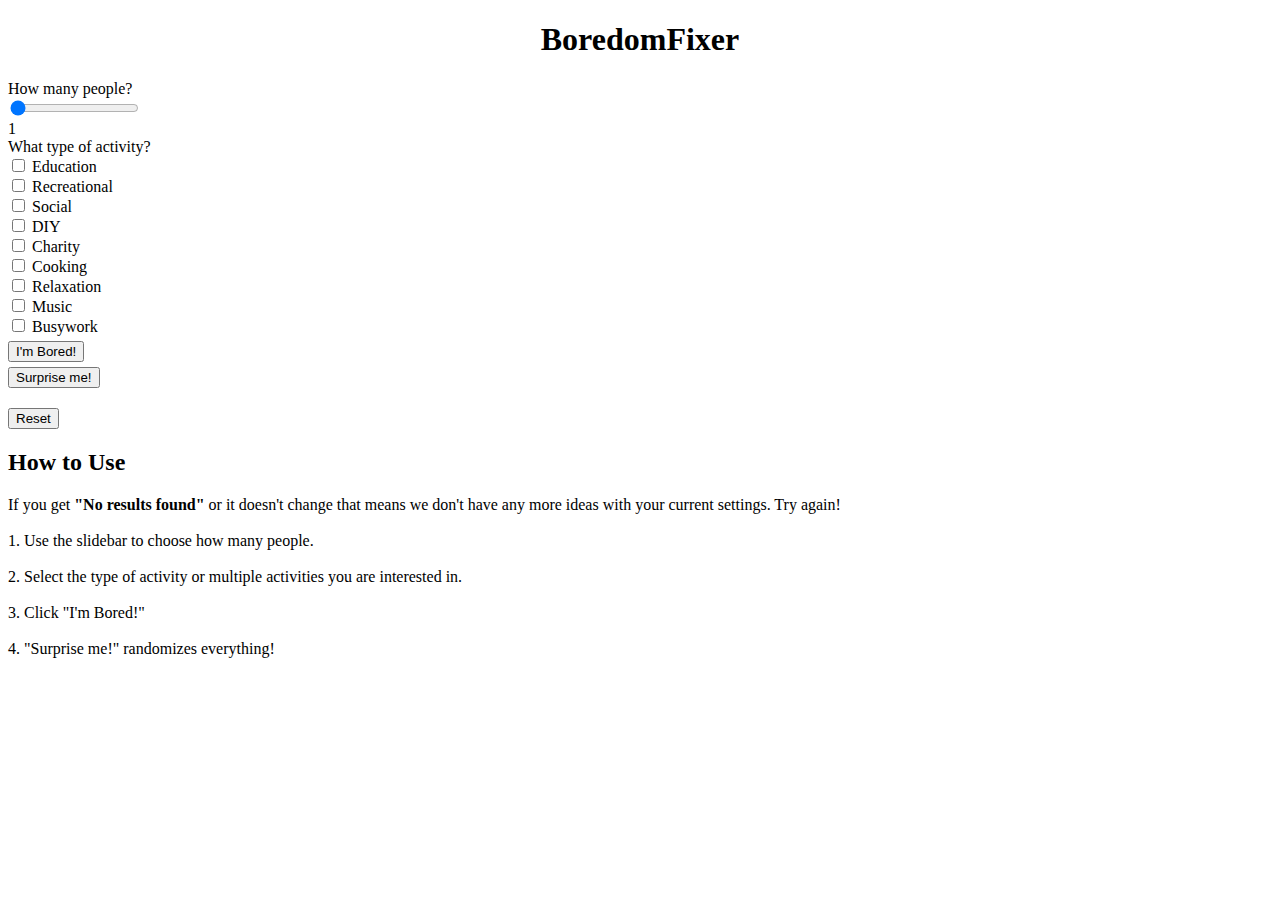
==== index.html @ acf63b01 "Rename main.html to index.html" ====
<!DOCTYPE html>
<html lang="en">
<head>
    <link href="c:/Users/ellsw/OneDrive/Desktop/CodingProject/BoredAPI/main.css" type = "text/css" rel="stylesheet" />
    <meta charset="UTF-8">
    <meta http-equiv="X-UA-Compatible" content="IE=edge">
    <meta name="viewport" content="width=device-width, initial-scale=1.0">
    <title>Boredom Fixer</title>
    <script src="c:/Users/ellsw/OneDrive/Desktop/CodingProject/BoredAPI/Index.js"></script>
</head>
<body>
    <h1 style="text-align: center;">BoredomFixer</h1>
    

    <div class="container">
        <div style="">How many people?</div>
        <div class="slider1">
            <input onchange="sliderTest()" id= "firstSlider" type="range" min="1" max="5" value="1" oninput="rangeValue1.innerText = this.value">
            <div id="rangeValue1">1</div>
        </div>

        <!-- <div>What is your budget?</div>
        <div class="slider2">
            <input type="range" min="0" max="200" value="100" oninput="rangeValue2.innerText = this.value">
            <div id="rangeValue2">100</div>
        </div> -->

        <div class = "container2">
            <div> What type of activity? </div>

            <input type="checkbox" id="education" value="true">
            <label>Education</label><br>
            
            <input type="checkbox" id="recreational" value="true">
            <label>Recreational</label><br>

            <input type="checkbox" id="social" value="true">
            <label for="">Social</label><br>

            <input type="checkbox" id="diy" value="true">
            <label for="">DIY</label><br>

            <input type="checkbox" id="charity" value="true">
            <label for="">Charity</label><br>

            <input type="checkbox" id="cooking" value="true">
            <label for="">Cooking</label><br>

            <input type="checkbox" id="relaxation" value="true">
            <label for="">Relaxation</label><br>

            <input type="checkbox" id="music" value="true">
            <label for="">Music</label><br>

            <input type="checkbox" id="busywork" value="true">
            <label for="">Busywork</label><br>


        </div>

        <div>
            <button onclick="checkBoxes()" id="submit" style="margin-top: 5px">I'm Bored!</button>
        </div>

        <div>
            <!-- <button onclick="getRandomActivity()" id="random" style="margin-top:5px">Surprise me!</button> -->
            <button onclick="getRandomActivity()" id="random" style="margin-top:5px">Surprise me!</button>
        </div>

        <div>
            <h2 class="output" id="output">
            </h2>
        </div>
        <div>
            <button onClick="resetOutput()">Reset</button>
        </div>
    </div>  
    
    <div class = "sidebar">
        <div>
            <h2 class = "sidebarTitle">How to Use</h2>

        </div>
        <div>
            <p clas = "sidebarContent">
                If you get <b>"No results found"</b> or it doesn't change that means we don't have any more ideas with your current settings. Try again!
                <br>
                <br>
                1. Use the slidebar to choose how many people.
                <br>
                <br>
                2. Select the type of activity or multiple activities you are interested in.
                <br>
                <br>
                3. Click "I'm Bored!"
                <br>
                <br>
                4. "Surprise me!" randomizes everything!

            </p>

        </div>
    </div>
    
    


</body>
</html>
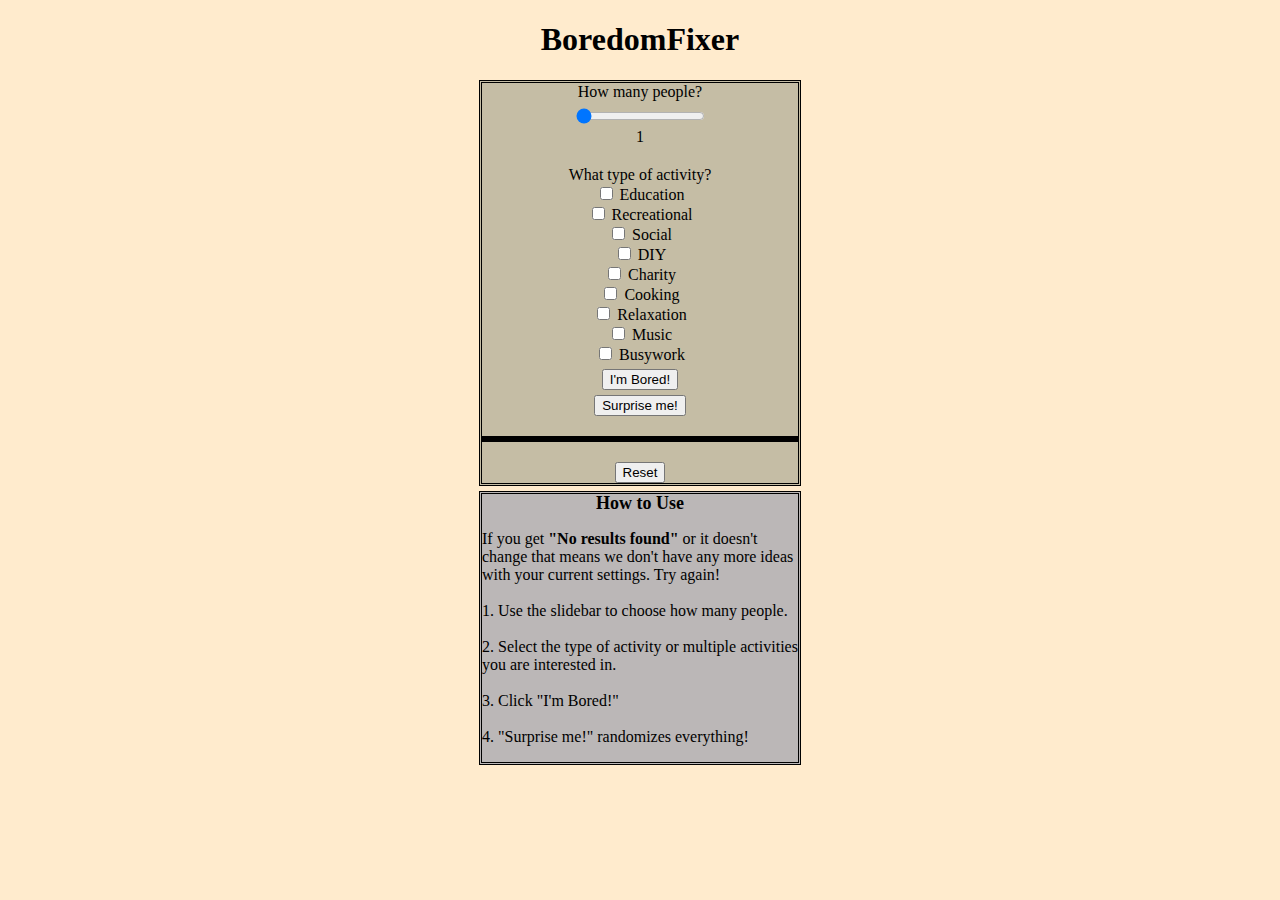
==== commit dcc933f1: "Merge branch 'main' of https://github.com/derkells/WIP-BoredAPI" ====
--- a/index.html
+++ b/index.html
@@ -1,12 +1,12 @@
 <!DOCTYPE html>
 <html lang="en">
 <head>
-    <link href="c:/Users/ellsw/OneDrive/Desktop/CodingProject/BoredAPI/main.css" type = "text/css" rel="stylesheet" />
+    <link href="main.css" type = "text/css" rel="stylesheet" />
     <meta charset="UTF-8">
     <meta http-equiv="X-UA-Compatible" content="IE=edge">
     <meta name="viewport" content="width=device-width, initial-scale=1.0">
     <title>Boredom Fixer</title>
-    <script src="c:/Users/ellsw/OneDrive/Desktop/CodingProject/BoredAPI/Index.js"></script>
+    <script src="Index.js"></script>
 </head>
 <body>
     <h1 style="text-align: center;">BoredomFixer</h1>
--- a/main.css
+++ b/main.css
@@ -0,0 +1,56 @@
+body {
+    background-color:blanchedalmond
+}
+
+.container {
+    width: 25%;
+    height: 40%;
+    background-color: rgb(197, 189, 165);
+    border-style: double;
+    text-align: center;
+
+    margin-top: auto;
+    margin-left:auto;
+    margin-right:auto;
+}
+
+.output {
+    border:hidden;
+    border-style:solid;
+    background-color:rgb(212, 210, 208)
+}
+
+.sidebar {
+    width: 25%;
+    height: 30%;
+    background-color:rgb(187, 183, 183);
+    border-style: double;
+
+    margin-top: 5px;
+    margin-left:auto;
+    margin-right:auto;
+    margin-bottom:auto;
+    position:relative;
+    
+}
+
+.sidebarTitle {
+    margin-top: -0.1%;
+    text-align: center;
+    font-size:large;
+    position: relative;
+}
+
+.slider1{
+    margin-top: 5px;
+    margin-bottom: 20px;
+}
+.rangeValue1{
+
+}
+
+.slider2 {
+    margin-top: 5px;
+    margin-bottom: 20px;
+}
+.rangeValue2{}
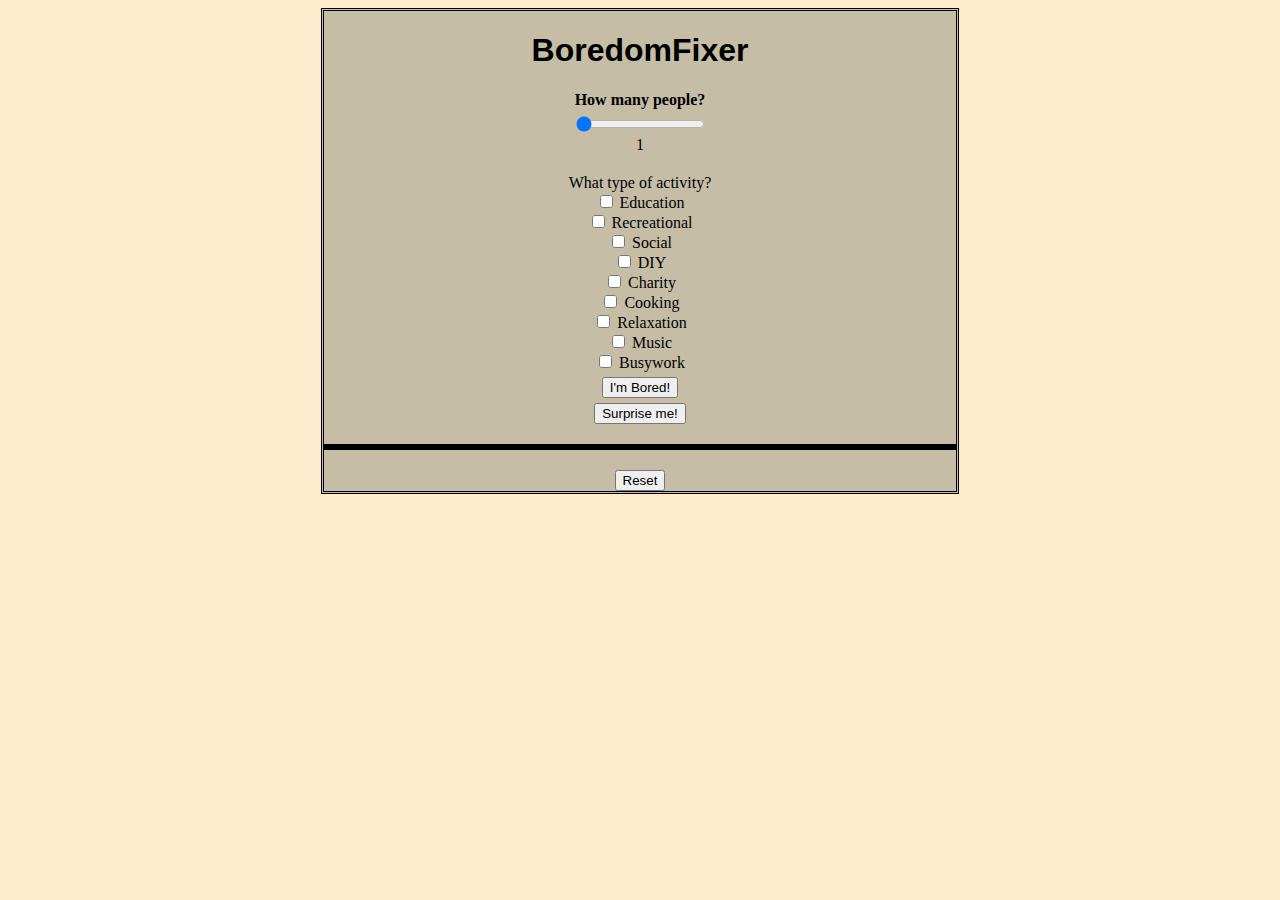
==== commit 35d8b009: "Update index.html" ====
--- a/index.html
+++ b/index.html
@@ -4,16 +4,21 @@
     <link href="main.css" type = "text/css" rel="stylesheet" />
     <meta charset="UTF-8">
     <meta http-equiv="X-UA-Compatible" content="IE=edge">
-    <meta name="viewport" content="width=device-width, initial-scale=1.0">
+    <meta name="viewport" content="width=device-width,height=device-height,initial-scale=1.0"/>
+    
     <title>Boredom Fixer</title>
     <script src="Index.js"></script>
 </head>
 <body>
-    <h1 style="text-align: center;">BoredomFixer</h1>
+
     
 
     <div class="container">
-        <div style="">How many people?</div>
+
+
+        <h1 style="text-align: center; font-family:'Franklin Gothic Medium', 'Arial Narrow', Arial, sans-serif">BoredomFixer</h1>
+
+        <div><b>How many people?</b></div>
         <div class="slider1">
             <input onchange="sliderTest()" id= "firstSlider" type="range" min="1" max="5" value="1" oninput="rangeValue1.innerText = this.value">
             <div id="rangeValue1">1</div>
@@ -76,12 +81,12 @@
         </div>
     </div>  
     
-    <div class = "sidebar">
+    <!-- <div class = "sidebar">
         <div>
             <h2 class = "sidebarTitle">How to Use</h2>
 
         </div>
-        <div>
+       <div>
             <p clas = "sidebarContent">
                 If you get <b>"No results found"</b> or it doesn't change that means we don't have any more ideas with your current settings. Try again!
                 <br>
@@ -99,7 +104,7 @@
 
             </p>
 
-        </div>
+        </div> -->
     </div>
     
     
--- a/main.css
+++ b/main.css
@@ -3,7 +3,7 @@
 }
 
 .container {
-    width: 25%;
+    width: 50%;
     height: 40%;
     background-color: rgb(197, 189, 165);
     border-style: double;
@@ -21,7 +21,7 @@
 }
 
 .sidebar {
-    width: 25%;
+    width: 50%;
     height: 30%;
     background-color:rgb(187, 183, 183);
     border-style: double;
@@ -45,12 +45,8 @@
     margin-top: 5px;
     margin-bottom: 20px;
 }
-.rangeValue1{
-
-}
 
 .slider2 {
     margin-top: 5px;
     margin-bottom: 20px;
 }
-.rangeValue2{}
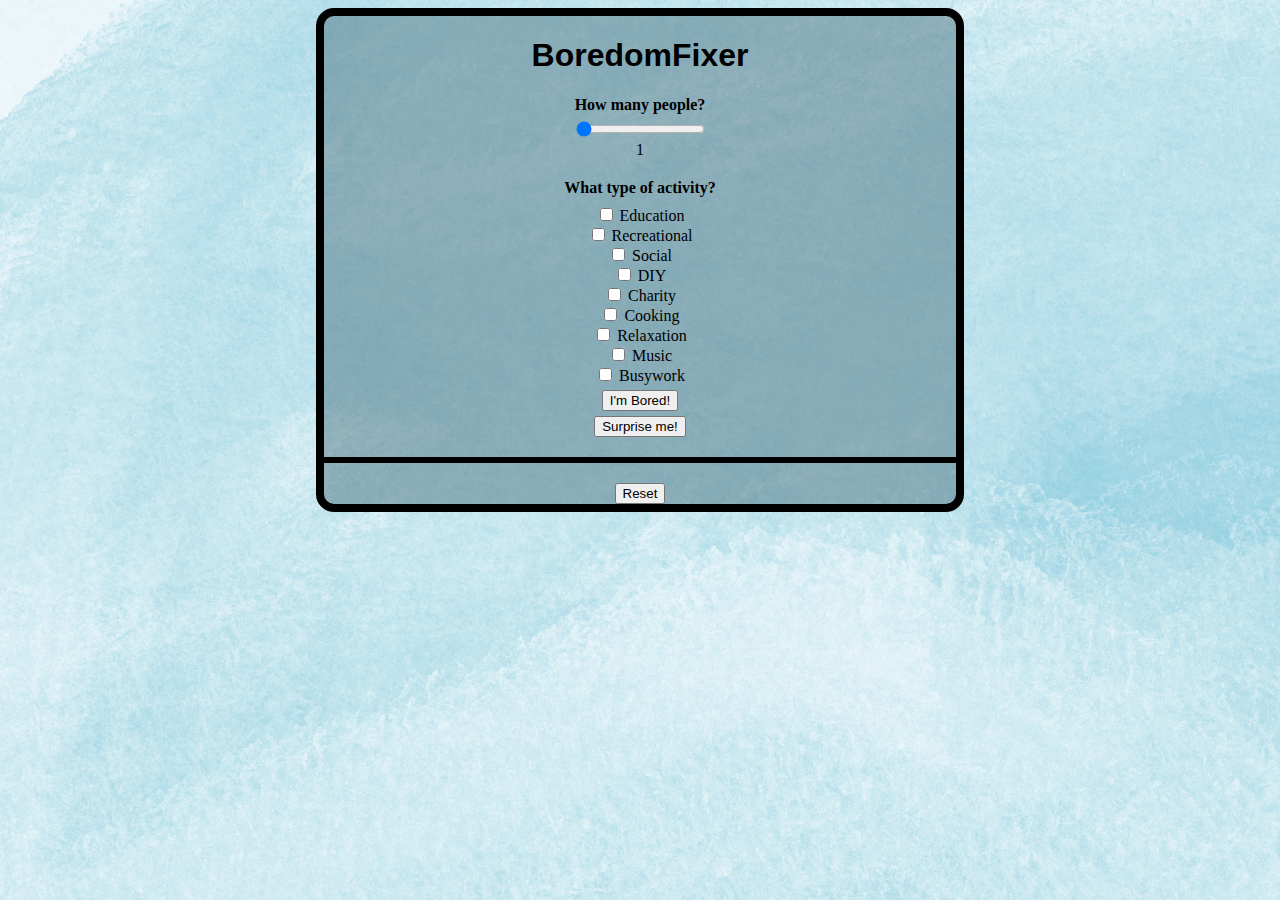
==== commit 042ba5f8: "Update index.html" ====
--- a/index.html
+++ b/index.html
@@ -6,7 +6,7 @@
     <meta http-equiv="X-UA-Compatible" content="IE=edge">
     <meta name="viewport" content="width=device-width,height=device-height,initial-scale=1.0"/>
     
-    <title>Boredom Fixer</title>
+    <title style="width:fit-content;">Boredom Fixer</title>
     <script src="Index.js"></script>
 </head>
 <body>
@@ -29,9 +29,9 @@
             <input type="range" min="0" max="200" value="100" oninput="rangeValue2.innerText = this.value">
             <div id="rangeValue2">100</div>
         </div> -->
-
+        <div style="margin-bottom: 8px;"> <b> What type of activity?</b> </div>
         <div class = "container2">
-            <div> What type of activity? </div>
+            
 
             <input type="checkbox" id="education" value="true">
             <label>Education</label><br>
@@ -63,19 +63,25 @@
 
         </div>
 
-        <div>
-            <button onclick="checkBoxes()" id="submit" style="margin-top: 5px">I'm Bored!</button>
-        </div>
 
-        <div>
-            <!-- <button onclick="getRandomActivity()" id="random" style="margin-top:5px">Surprise me!</button> -->
-            <button onclick="getRandomActivity()" id="random" style="margin-top:5px">Surprise me!</button>
+
+        <div class="container3">
+            <div>
+                <button onclick="checkBoxes()" class="submit" id="submit" style="margin-top: 5px">I'm Bored!</button>
+            </div>
+
+            <div>
+                <!-- <button onclick="getRandomActivity()" id="random" style="margin-top:5px">Surprise me!</button> -->
+                <button onclick="getRandomActivity()" class = "random" id="random" style="margin-top:5px">Surprise me!</button>
         </div>
 
         <div>
             <h2 class="output" id="output">
             </h2>
         </div>
+        </div>
+
+
         <div>
             <button onClick="resetOutput()">Reset</button>
         </div>
--- a/main.css
+++ b/main.css
@@ -1,18 +1,26 @@
 body {
-    background-color:blanchedalmond
+    background-image:url('background.png')
+    
 }
 
 .container {
     width: 50%;
     height: 40%;
-    background-color: rgb(197, 189, 165);
-    border-style: double;
+    background-color: rgba(76, 116, 129, 0.5);
+
+    border-style:solid;
+    border-width:8px;
+    border-radius: 18px;
+
+
     text-align: center;
 
     margin-top: auto;
     margin-left:auto;
     margin-right:auto;
 }
+
+
 
 .output {
     border:hidden;
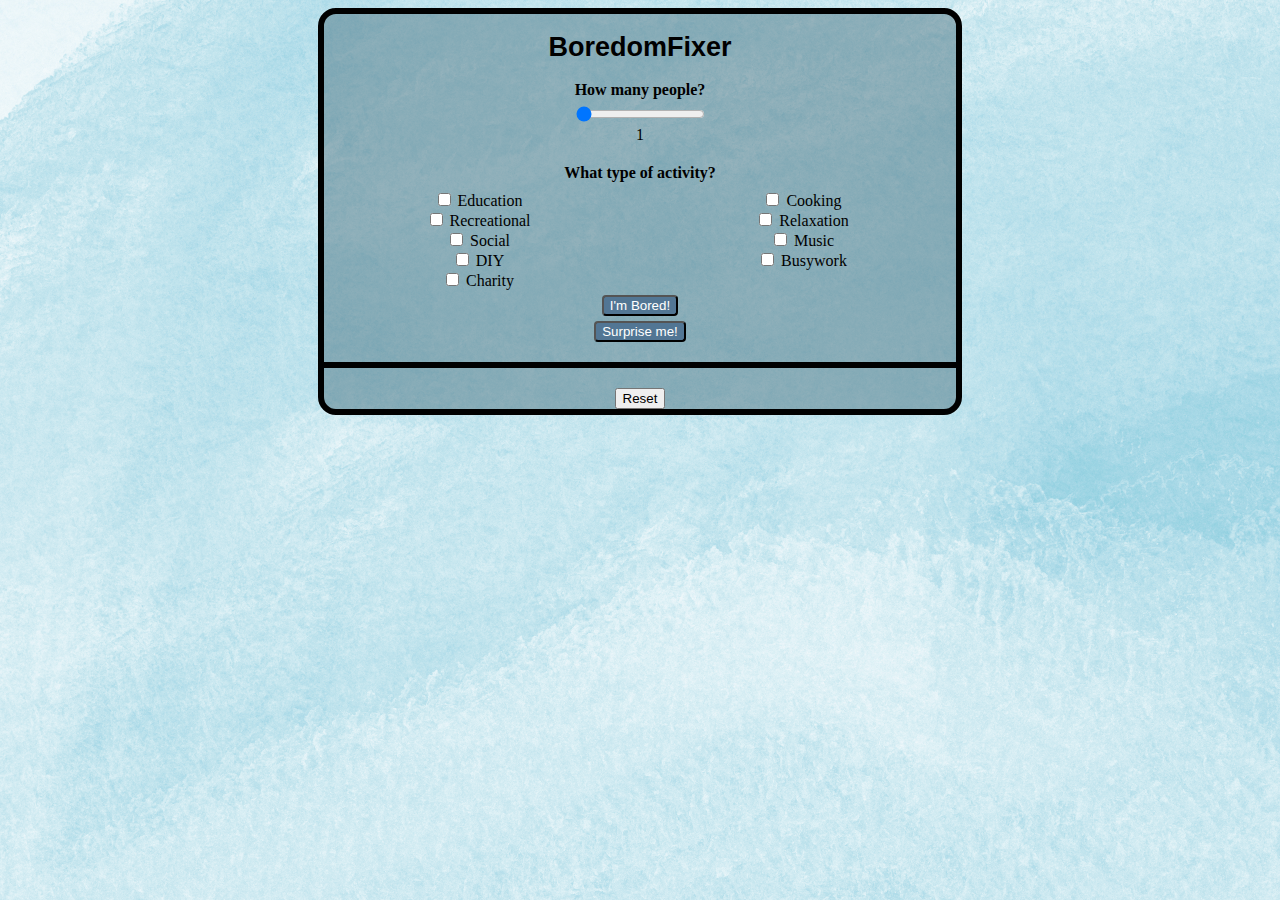
==== commit 13218911: "Update index.html" ====
--- a/index.html
+++ b/index.html
@@ -16,7 +16,7 @@
     <div class="container">
 
 
-        <h1 style="text-align: center; font-family:'Franklin Gothic Medium', 'Arial Narrow', Arial, sans-serif">BoredomFixer</h1>
+        <h1 style="text-align: center; font-size:27px ; font-family:'Franklin Gothic Medium', 'Arial Narrow', Arial, sans-serif">BoredomFixer</h1>
 
         <div><b>How many people?</b></div>
         <div class="slider1">
--- a/main.css
+++ b/main.css
@@ -5,11 +5,12 @@
 
 .container {
     width: 50%;
+    
     height: 40%;
     background-color: rgba(76, 116, 129, 0.5);
 
     border-style:solid;
-    border-width:8px;
+    border-width:6px;
     border-radius: 18px;
 
 
@@ -18,6 +19,10 @@
     margin-top: auto;
     margin-left:auto;
     margin-right:auto;
+}
+
+.container2 {
+    column-count: 2;
 }
 
 
@@ -58,3 +63,23 @@
     margin-top: 5px;
     margin-bottom: 20px;
 }
+
+
+.random {
+    color:white;
+    border-radius: 4px;
+    background: rgb(82, 118, 148);
+    border-color:black;
+
+
+}
+
+.submit {
+    color:white;
+    border-radius: 4px;
+    background: rgb(82, 118, 148);
+    border-color:black;
+   
+}
+
+
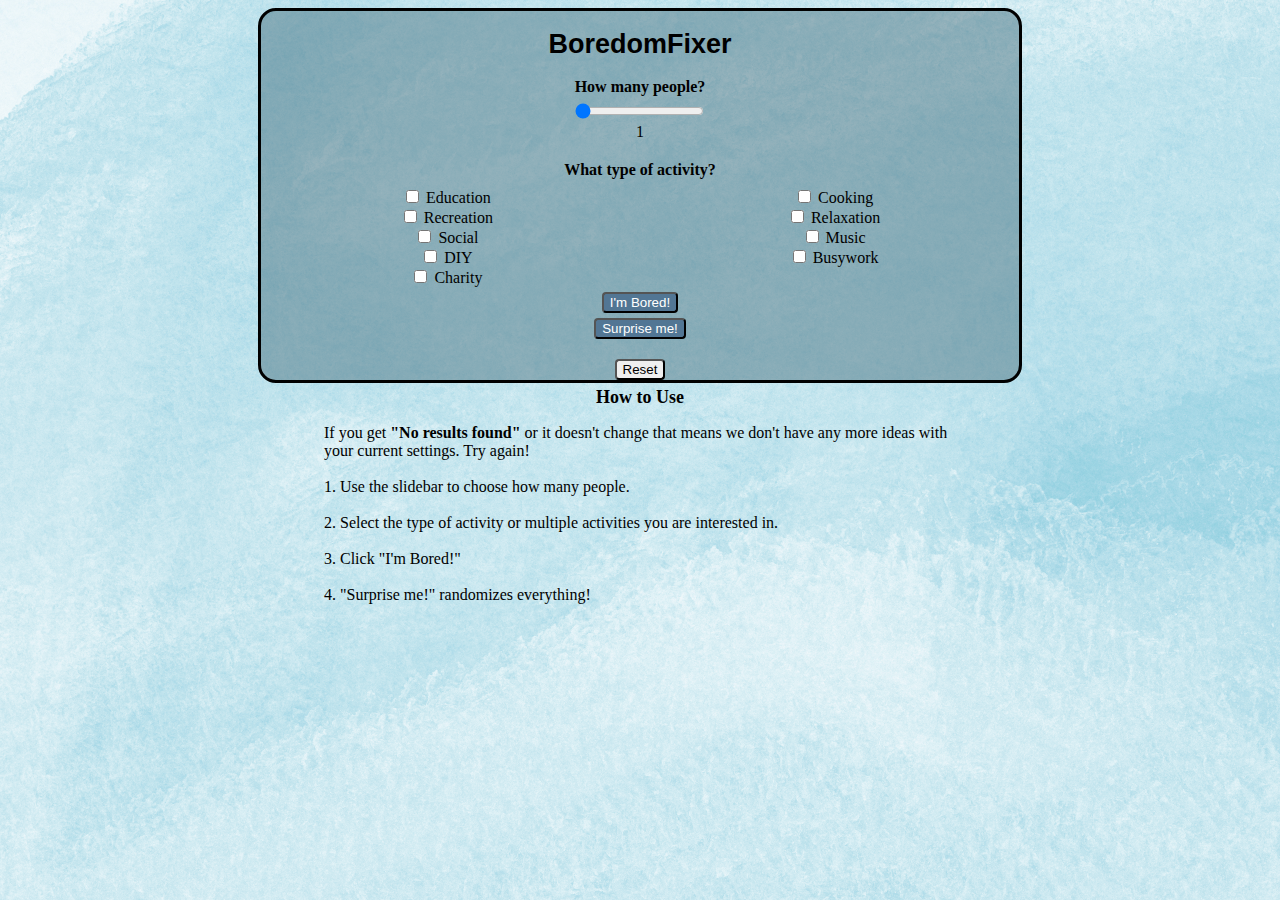
==== commit bdf94349: "Update index.html" ====
--- a/index.html
+++ b/index.html
@@ -6,7 +6,7 @@
     <meta http-equiv="X-UA-Compatible" content="IE=edge">
     <meta name="viewport" content="width=device-width,height=device-height,initial-scale=1.0"/>
     
-    <title style="width:fit-content;">Boredom Fixer</title>
+    <title style="width:fit-content; border-bottom:1px;">Boredom Fixer</title>
     <script src="Index.js"></script>
 </head>
 <body>
@@ -37,7 +37,7 @@
             <label>Education</label><br>
             
             <input type="checkbox" id="recreational" value="true">
-            <label>Recreational</label><br>
+            <label>Recreation</label><br>
 
             <input type="checkbox" id="social" value="true">
             <label for="">Social</label><br>
@@ -83,11 +83,11 @@
 
 
         <div>
-            <button onClick="resetOutput()">Reset</button>
+            <button style="border-radius:4px" ; onClick="resetOutput()">Reset</button>
         </div>
     </div>  
     
-    <!-- <div class = "sidebar">
+    <div class = "sidebar">
         <div>
             <h2 class = "sidebarTitle">How to Use</h2>
 
@@ -110,7 +110,7 @@
 
             </p>
 
-        </div> -->
+        </div>
     </div>
     
     
--- a/main.css
+++ b/main.css
@@ -4,13 +4,12 @@
 }
 
 .container {
-    width: 50%;
-    
-    height: 40%;
+    width: 60%;
+    height: 44%;
     background-color: rgba(76, 116, 129, 0.5);
 
     border-style:solid;
-    border-width:6px;
+    border-width:3px;
     border-radius: 18px;
 
 
@@ -19,6 +18,7 @@
     margin-top: auto;
     margin-left:auto;
     margin-right:auto;
+    
 }
 
 .container2 {
@@ -29,15 +29,18 @@
 
 .output {
     border:hidden;
-    border-style:solid;
+    margin-left:auto;
+    margin-right:auto;
+    
+    width: 70%;
     background-color:rgb(212, 210, 208)
 }
 
 .sidebar {
     width: 50%;
     height: 30%;
-    background-color:rgb(187, 183, 183);
-    border-style: double;
+    /* background-color:rgb(187, 183, 183);
+    border-style: double; */
 
     margin-top: 5px;
     margin-left:auto;
